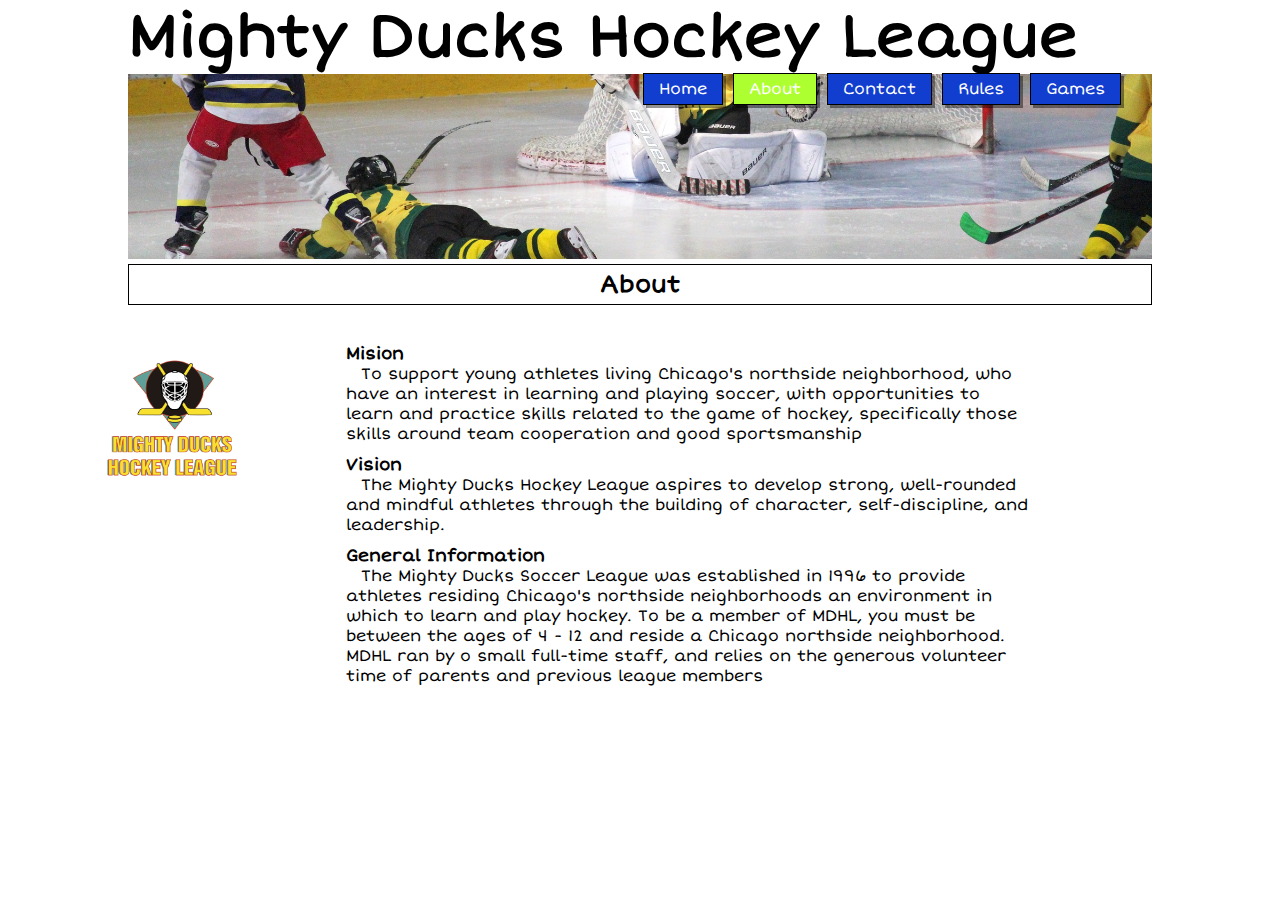
==== pages/about.html @ 05c1d56c ":tada: Add: new page registration with forms" ====
<!DOCTYPE html>
<html lang="es">
<head>
    <meta charset="UTF-8">
    <meta http-equiv="X-UA-Compatible" content="IE=edge">
    <meta name="viewport" content="width=device-width, initial-scale=1.0">
    <title>About - MDHL</title>
    <link rel="stylesheet" href="../style.css">
    <link href="https://fonts.googleapis.com/css2?family=Short+Stack&display=swap" rel="stylesheet">
</head>
<body>
    <header>
        <nav class="portada">
            <div class="title-page">
                <h1>Mighty Ducks Hockey League</h1>
            </div>
            <div class="position">
                <div class="portada-navegation">
                    <ul class="portada-navegation-ul">
                        <li class="portada-navegation-ul-li"><a href="../index.html">Home</a></li>
                        <li class="portada-navegation-ul-li-green"><a href="about.html">About</a></li>
                        <li class="portada-navegation-ul-li"><a href="contact.html">Contact</a></li>
                        <li class="portada-navegation-ul-li"><a href="rules.html">Rules</a></li>
                        <li class="portada-navegation-ul-li"><a href="game_info.html">Games</a></li>
                    </ul>
                </div>
            </div>
            <div class="portada-image">
                <img class="portada-image-img" src="../assets/image/design1_image2.jpg" alt="jugadores de hockey sobre hielo">
            </div>
                <div class="portada-title">
                    <h2  class="portda-title-position">About</h2>
                </div>
        </nav>
    </header>
    <main class="section">
        <div class="section-logo">
            <img class="section-logo-image" src="../assets/image/logo-migthy-ducks-01.png" alt="logo del equipo de hockey">
        </div>
        <div class="section-info">
            <div class="section-information">
                <h2>Mision</h2>
                <p>To support young athletes living Chicago's northside neighborhood, who have an interest in 
                    learning and playing soccer, with opportunities to learn and practice skills related to the game of 
                    hockey, specifically those skills around team cooperation and good sportsmanship</p>
            </div>
            <div class="section-information">
                <h2>Vision</h2>
                <p>The Mighty Ducks Hockey League aspires to develop strong, well-rounded and mindful athletes 
                    through the building of character, self-discipline, and leadership.</p>
            </div>
            <div class="section-information">
                <h2>General Information</h2>
                <p>The Mighty Ducks Soccer League was established in 1996 to provide athletes residing 
                    Chicago's northside neighborhoods an environment in which to learn and play hockey. To be a 
                    member of MDHL, you must be between the ages of 4 - 12 and reside a Chicago northside 
                    neighborhood. MDHL ran by o small full-time staff, and relies on the generous volunteer time of 
                    parents and previous league members</p>
            </div>
        </div>
    </main>
</body>
</html>
---- style.css ----
/*Normalize*/
* {
    box-sizing: border-box;
    margin: 0;
    padding: 0;
    font-family: 'Short Stack', cursive;
}

/*Inicio de la portada*/

.portada{
    max-height: 20%;
}

.title-page{
    font-size: 30px;
    padding-left: 10%;
}

.position{
    position: relative;
}

.portada-navegation{
    position: absolute;
    top: 7%;
    right: 12%;
}

.portada-navegation-ul{
    display: flex;
    list-style: none;
}

.portada-navegation-ul-li{
    margin: 5px;
    color: white;
}


.portada-navegation-ul-li a{
    background-color: rgb(18, 62, 207);
    color: white;
    padding: 5px 15px;
    text-align: center;
    border: solid 1px black;
    box-shadow: 3px 3px rgba(0, 0, 0, 0.418);
    text-decoration: none;
}

.portada-navegation-ul-li-green{
    margin: 5px;
}

.portada-navegation-ul-li-green a{
    background-color: greenyellow;
    color: rgb(255, 255, 255);
    padding: 5px 15px;
    text-align: center;
    border: solid 1px black;
    box-shadow: 3px 3px rgba(0, 0, 0, 0.418);
    text-decoration: none;
}

.portada-navegation-ul-li-green > a:hover{
    background-color: rgb(140, 204, 44);
    color: black;
}

.portada-image{
    text-align: center;
}

.portada-image-img{
    width: 80%;
    max-height: 185px;
    object-fit: cover;
    object-position: 0 80%;
}

/* .portada-title{
    display:flex;
} */

.portada-title{
    display: flex;
    flex-direction:row;
    justify-content: center;
    margin-bottom: 3%;
    
}

.portda-title-position{
    border: solid 1px black;
    padding: 5px;
    text-align: center;
    width: 80%;
}

/* FIN PORTADA

INICIO LOGO/SECTION */

 .section{
    display: flex;
    flex-wrap: wrap; 
    width: 90%;
}


.section-logo {
    flex: 20%;
    text-align: center;
}

.section-logo-image {
    width: 150px;
    height: 150px;
}

.section-info{
    display: flex;
    flex-direction: column;
    justify-content: space-between;
    flex: 60%;
}

.section-information > h2 {
    font-size: 17px;
}
.section-information > p {
    text-indent: 15px;
    margin-bottom: 10px;
    width: 85%;
}


/* MODIFICIACON EN CONTACT

El codigo es compartido con todas las paginas por que tienen las mismas propiedades, excepto por esta modificacion
en contact.html*/

.section-contact{
    display: flex;
    flex-direction: column;
    flex: 60%;
}

.section-contact-mail {
    margin-bottom: 20px;
}

.section-contact-link{
    text-decoration: underline;
    text-decoration-color:black ;
}

/* INICIA PAGINA RULES */

.section__rules{
    width: 85%;
    margin: auto;
    display: flex;
}

.container__rules{
    width: 80%;
    /* margin-left: 10%; */
    display: flex;
    flex-direction: column;
}

.info__one{
    padding: 25px 0;
    list-style-position: inside;
}

.info__one--subtitle{
    text-align: center;
    font-size: 20px;
    font-weight: 300;
}

.subtitle__xThree{
    padding-bottom: 15px;
    font-size: 20px;
}

.list__style--padding{
    padding-top: 15px;
}

.subtitle__bold{
    font-weight: bold;
}


.subtitle__size{
    font-size: 15px;
    font-weight: bold;
}


.info__one--parrafo{
    text-indent: 35px;
}


.list__container--two{
    padding-left: 8%;
    list-style-type: circle;
}

/* INICIO PAGINA TABLE  */

.subtitle__table{
    font-size: 15px;
    font-weight: 300;
    padding-bottom:20px ;
}

.parrafo__table--line{
    text-decoration: underline;
    padding-bottom: 30px;
}

table {
    text-align: left;
    width: 50%;
}

th {
    padding: 10px;
}

td {
    padding: 10px;
}

.container__info--extra{
    width: 80%;
}

.margin__division{
    margin-top: 50px;
}

.span__bold{
    font-weight: bold;
}

.parrafo__info--add{
    padding: 10px 0;
}

.display__cambio{
    display: flex;
    justify-content: space-between;
}


/* PAGE REGISTRATION */


.form__registration{
    width: 75%;
    background-color: antiquewhite;
    padding: 20px;
}


.form__name{
    display: flex;
    justify-content:space-between ;
    padding:10px 0; 
}

.form__address > input{
    width:auto;
}

.form__ubication{
    display: flex;
    justify-content: space-between;
    padding:10px 0;
}

.form__date{
    display: flex;
    justify-content: space-between;
}

.form__date--gender{
    display: flex;
    padding: 10px 0;
}

.form__grade{
    display: flex;
    padding:10px 0;
}

.parrafo__bold{
    font-weight: bold;
    padding-top: 30px;
}

.label__bold{
    font-weight: bold;
    padding: 10px 0;
}
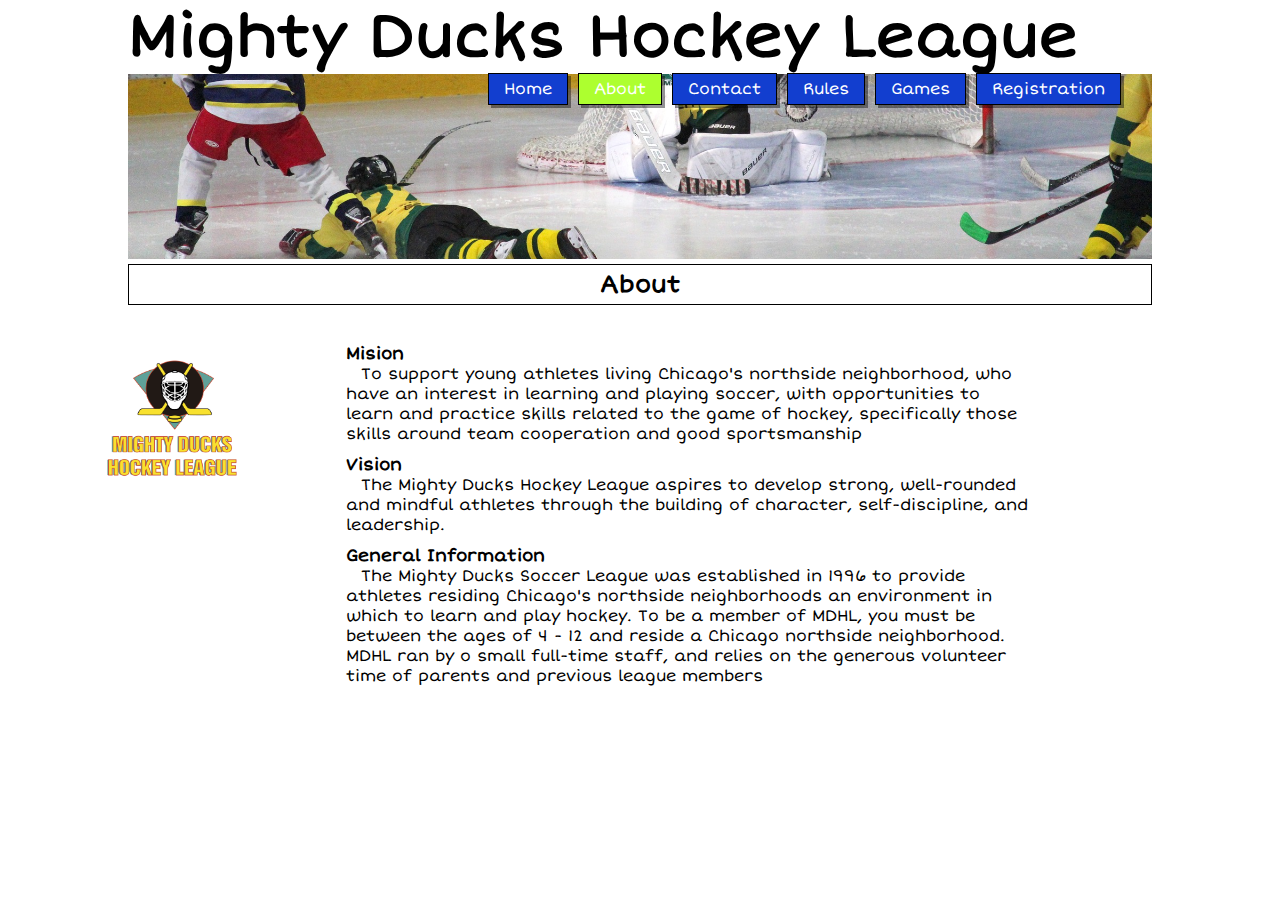
==== commit 398be461: ":memo: Add: page registration finish with css" ====
--- a/pages/about.html
+++ b/pages/about.html
@@ -22,6 +22,7 @@
                         <li class="portada-navegation-ul-li"><a href="contact.html">Contact</a></li>
                         <li class="portada-navegation-ul-li"><a href="rules.html">Rules</a></li>
                         <li class="portada-navegation-ul-li"><a href="game_info.html">Games</a></li>
+                        <li class="portada-navegation-ul-li"><a href="registration.html">Registration</a></li>
                     </ul>
                 </div>
             </div>
--- a/style.css
+++ b/style.css
@@ -7,7 +7,7 @@
 }
 
 /*Inicio de la portada*/
-
+ 
 .portada{
     max-height: 20%;
 }
@@ -264,7 +264,6 @@
 
 .form__registration{
     width: 75%;
-    background-color: antiquewhite;
     padding: 20px;
 }
 
@@ -275,8 +274,8 @@
     padding:10px 0; 
 }
 
-.form__address > input{
-    width:auto;
+.input__large--one{
+    width: 80%;
 }
 
 .form__ubication{
@@ -300,12 +299,61 @@
     padding:10px 0;
 }
 
+.grade__option{
+    display: flex;
+}
+
+
 .parrafo__bold{
+    font-size: 20px;
     font-weight: bold;
     padding-top: 30px;
 }
 
+.conten__bold{
+    padding: 10px 0;
+}
+
 .label__bold{
     font-weight: bold;
-    padding: 10px 0;
-}+}
+
+.form__school--near{
+    display: flex;
+}
+
+.form__school--one{
+    margin-right: 100px;
+}
+
+.form__school--one > div {
+    padding: 3px 0;
+}
+
+.form__margin--two{
+    padding: 30px 0;
+}
+
+.content__subtitle--parrafo{
+    padding-bottom: 30px;
+
+}
+
+.subtitle__form{
+    font-size: 20px;
+    margin-bottom: 15px;
+}
+
+.form_firma{
+    display: flex;
+    flex-direction: column;
+}
+
+.firma{
+    padding: 5px;
+}
+
+.input__large--two {
+    width: 40%;
+}
+
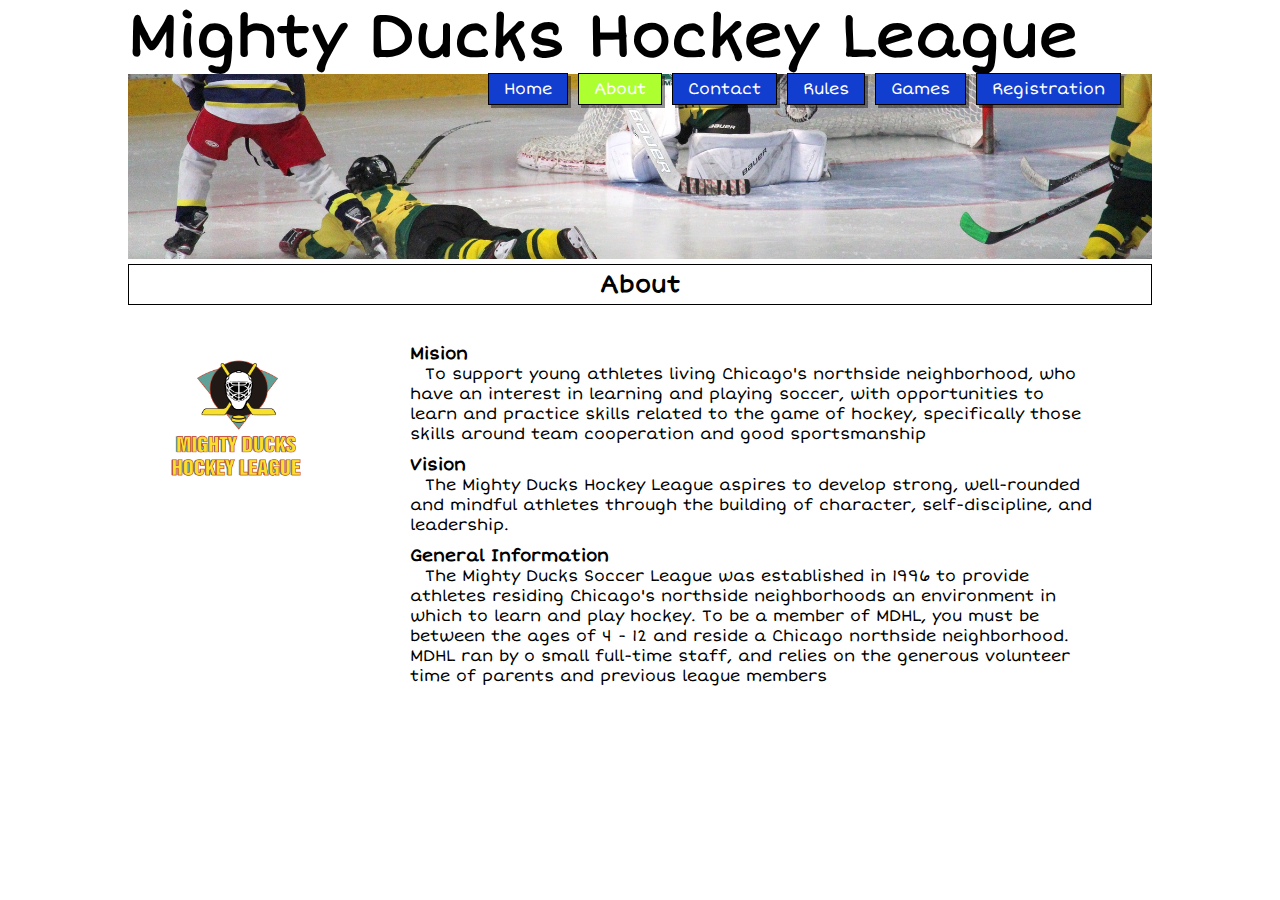
==== commit 4019cd7c: ":sparkles: Add: maps in page game_info with html and css" ====
--- a/pages/about.html
+++ b/pages/about.html
@@ -1,5 +1,5 @@
 <!DOCTYPE html>
-<html lang="es">
+<html lang="en">
 <head>
     <meta charset="UTF-8">
     <meta http-equiv="X-UA-Compatible" content="IE=edge">
--- a/style.css
+++ b/style.css
@@ -105,6 +105,7 @@
     display: flex;
     flex-wrap: wrap; 
     width: 90%;
+    margin: auto;
 }
 
 
@@ -226,7 +227,7 @@
 
 table {
     text-align: left;
-    width: 50%;
+    width: 60%;
 }
 
 th {
@@ -235,6 +236,11 @@
 
 td {
     padding: 10px;
+}
+
+.maps__info{
+    width: 100px;
+    height: 100px;
 }
 
 .container__info--extra{
@@ -357,3 +363,8 @@
     width: 40%;
 }
 
+.input__line{
+    border: none;
+    border-bottom: 1px solid black;
+    outline: 0;
+}